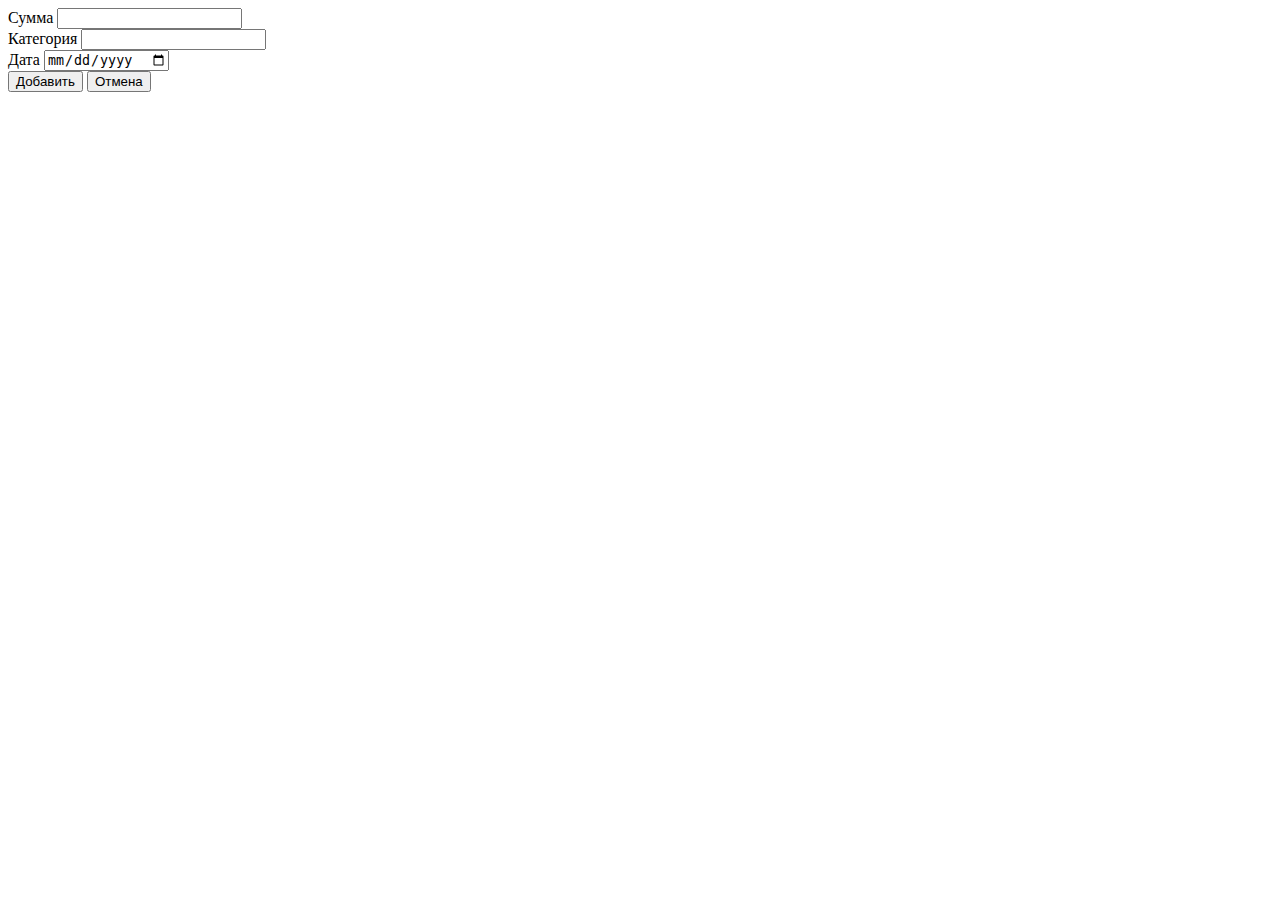
==== src/main/webapp/add.html @ a120edff "Добавлена форма добавления." ====
<!DOCTYPE html>
<html>
    <div id="main" class="lift:surround?with=default;at=content">

        <div class="lift:AddForm?form=post">
            <div class="control-group">
                <label class="control-label" for="amount">Сумма</label>
                <input type="text" name="amount" id="amount">
            </div>

            <div class="control-group">
                <label class="control-label" for="category">Категория</label>
                <input type="text" name="category" id="category">
            </div>

            <div class="control-group">
                <label class="control-label" for="date">Дата</label>
                <input type="date" name="date" id="date">
            </div>

            <div class="form-actions">
                <input type="submit" class="btn btn-primary" value="Добавить">
                <input type="reset" class="btn" value="Отмена">
            </div>
        </div>
    </div>
</html>
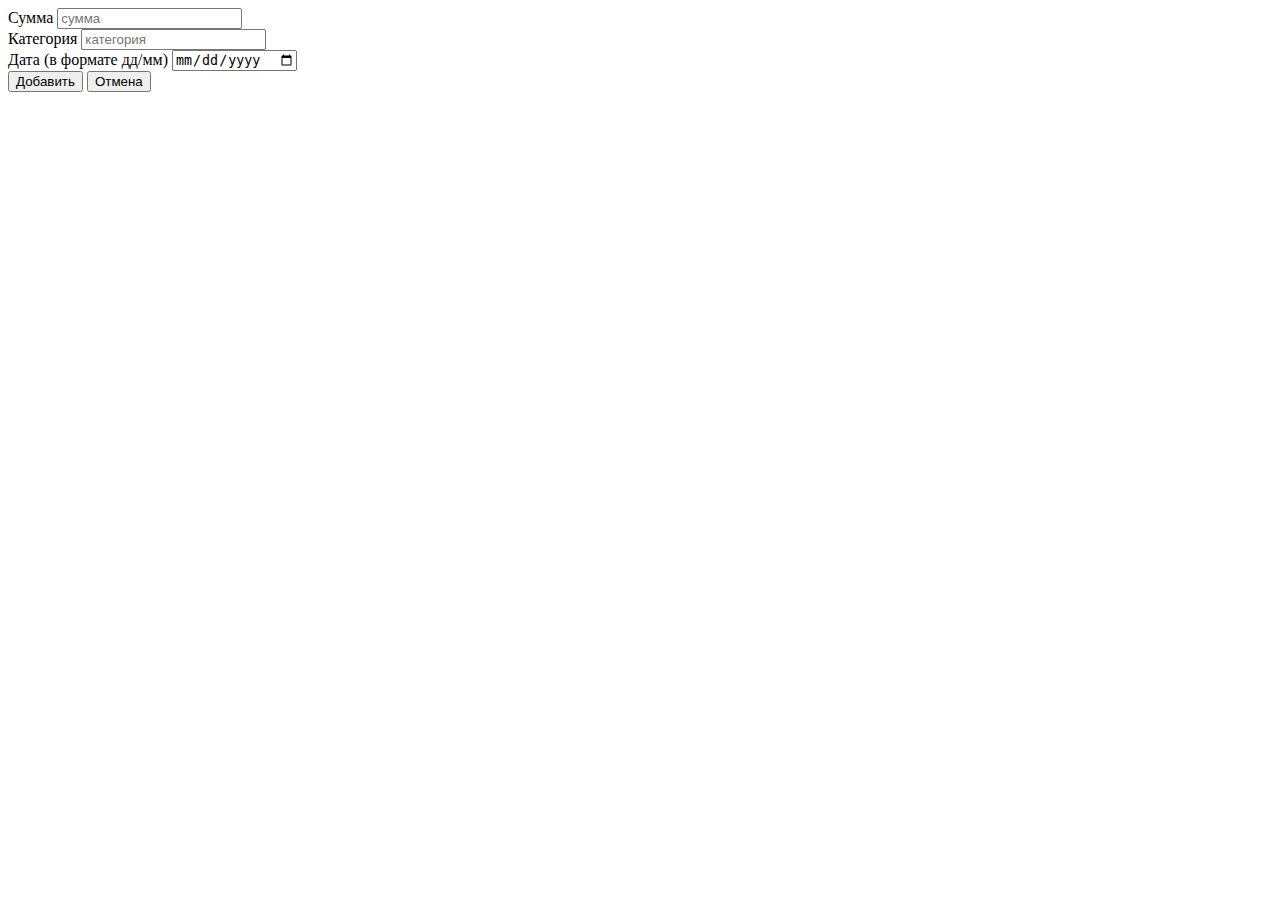
==== commit 1872bd75: "Интерфейс добавления." ====
--- a/src/main/webapp/add.html
+++ b/src/main/webapp/add.html
@@ -5,17 +5,17 @@
         <div class="lift:AddForm?form=post">
             <div class="control-group">
                 <label class="control-label" for="amount">Сумма</label>
-                <input type="text" name="amount" id="amount">
+                <input type="text" name="amount" id="amount" placeholder="сумма">
             </div>
 
             <div class="control-group">
                 <label class="control-label" for="category">Категория</label>
-                <input type="text" name="category" id="category">
+                <input type="text" name="category" id="category" placeholder="категория">
             </div>
 
             <div class="control-group">
-                <label class="control-label" for="date">Дата</label>
-                <input type="date" name="date" id="date">
+                <label class="control-label" for="date">Дата (в формате дд/мм)</label>
+                <input type="date" name="date" id="date" placeholder="дд/мм">
             </div>
 
             <div class="form-actions">
